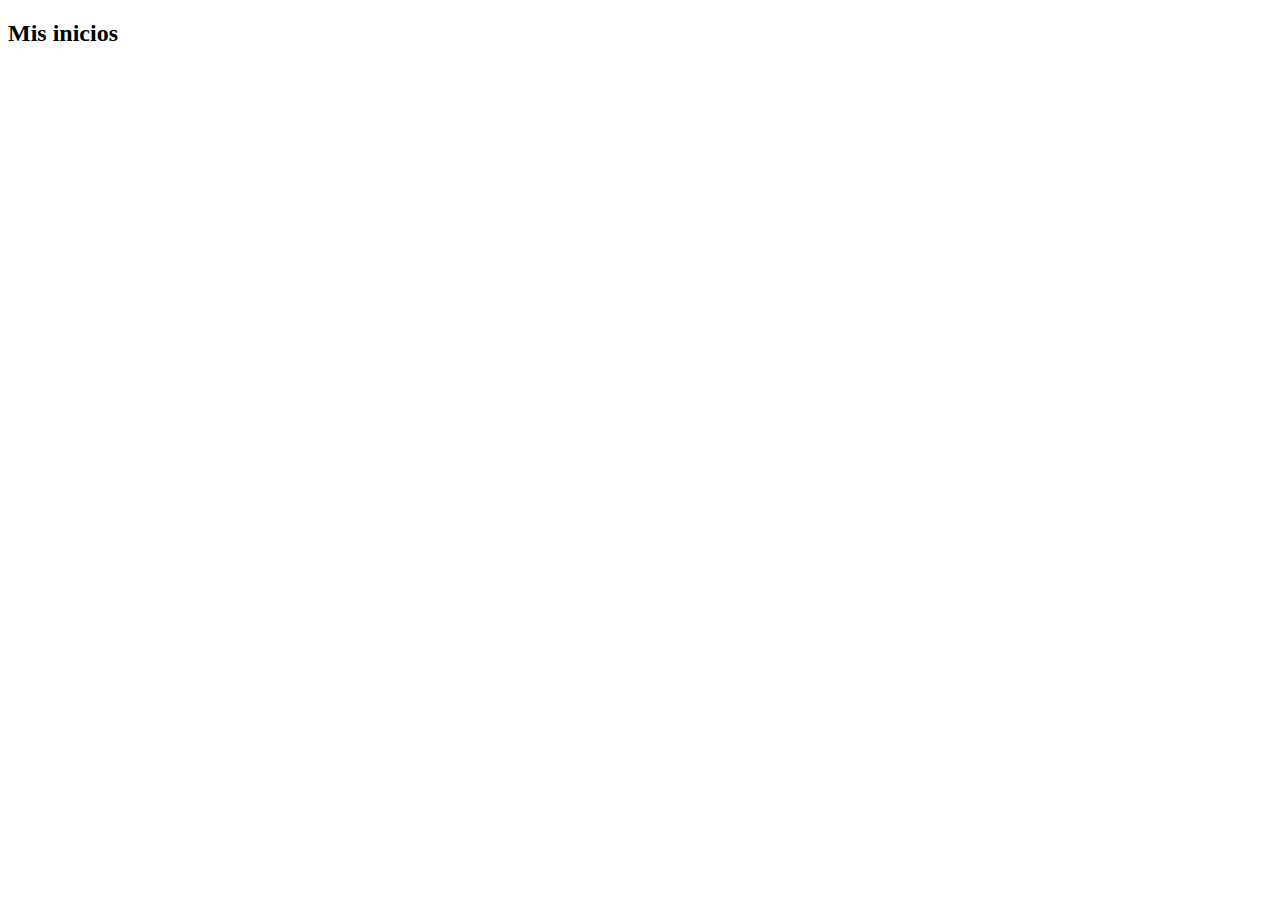
==== Clase8CVPersonal/sobremi.html @ c76cedb0 "primer commit" ====
<!DOCTYPE html>
<html lang="en">
<head>
    <meta charset="UTF-8">
    <meta http-equiv="X-UA-Compatible" content="IE=edge">
    <meta name="viewport" content="width=device-width, initial-scale=1.0">
    <title>Sobre Mi</title>
</head>
<body>
    <h2>Mis inicios</h2>
    <p>

    </p>
</body>
</html>
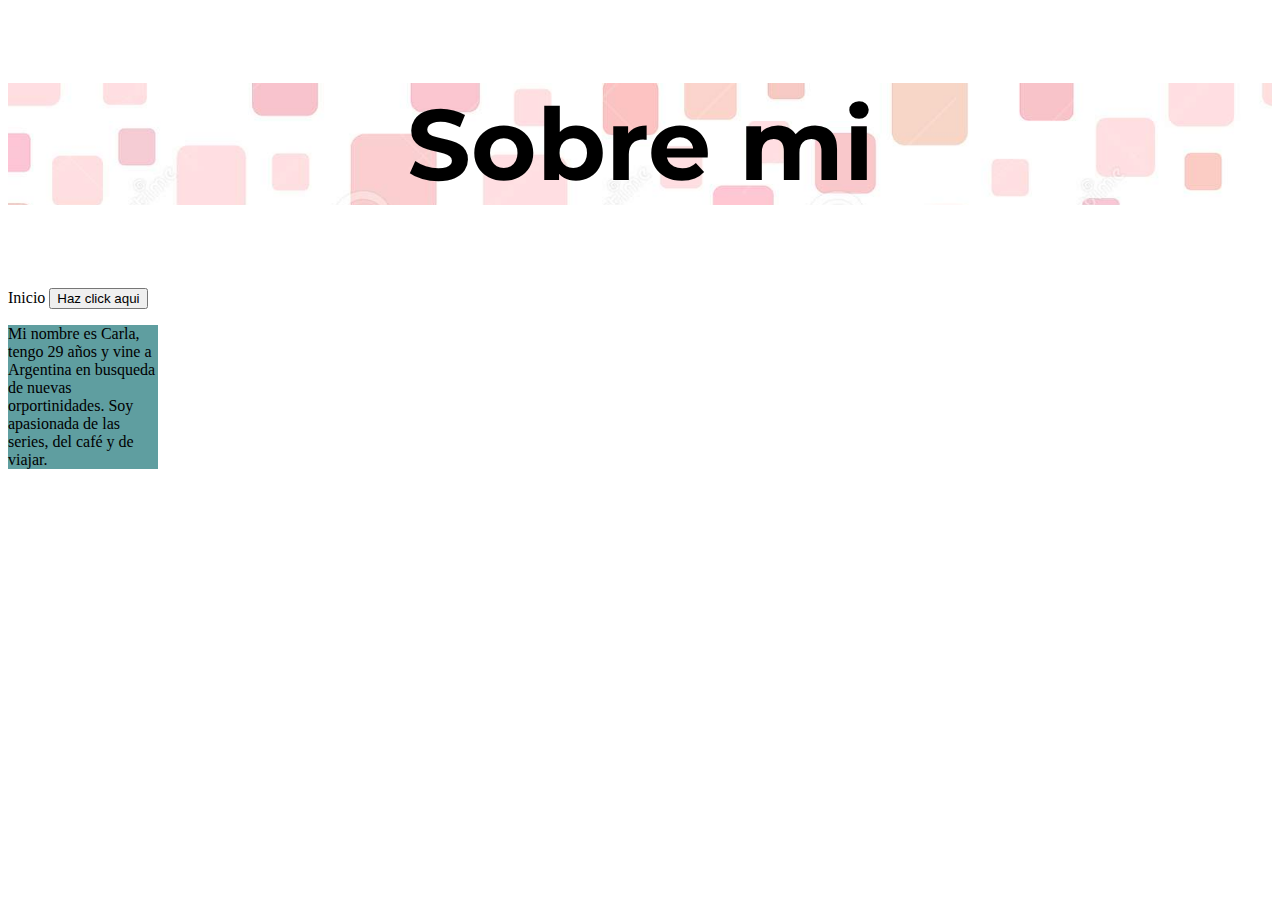
==== commit 67651b82: "Agrego informacion en sobremi.html" ====
--- a/Clase8CVPersonal/sobremi.html
+++ b/Clase8CVPersonal/sobremi.html
@@ -5,11 +5,18 @@
     <meta http-equiv="X-UA-Compatible" content="IE=edge">
     <meta name="viewport" content="width=device-width, initial-scale=1.0">
     <title>Sobre Mi</title>
+    <link rel="stylesheet" href="style.css">
+    <link rel="preconnect" href="https://fonts.googleapis.com">
+    <link rel="preconnect" href="https://fonts.gstatic.com" crossorigin>
+    <link href="https://fonts.googleapis.com/css2?family=Montserrat:wght@300&display=swap" rel="stylesheet">
 </head>
+<head>
+</head>
+</header>
 <body>
-    <h2>Mis inicios</h2>
-    <p>
-
-    </p>
+    <h2 class="segundotitulo">Sobre mi </h2>
+    <div class="Principal">
+        Inicio <a href="index.html"><button> Haz click aqui </button> </a>
+    <p class="parrafo"> Mi nombre es Carla, tengo 29 años y vine a Argentina en busqueda de nuevas orportinidades. Soy apasionada de las series, del café y de viajar.</p>
 </body>
 </html>--- a/Clase8CVPersonal/style.css
+++ b/Clase8CVPersonal/style.css
@@ -0,0 +1,66 @@
+/* Encabezado */
+.fondo {
+    background-image: url('Imagenes/background.jpg');
+    background-size: cover;
+}
+/* Foto de mi perfil */
+.DePerfil {
+    width: 150px;
+    height: 150px;
+    position: relative;
+    margin-bottom: 12px;
+    left: 600px;
+    top: 25px;
+    border-radius: 15px;
+}
+/* titulo Princial */
+h1 {
+    background-color: #e68de6;
+    font-family: 'Montserrat', sans-serif;   
+    text-align: center;
+    color: black;
+    font-weight: bold;
+    letter-spacing: 6px; 
+}
+h2 {
+    background-color:#f3c2f3 ;
+    font-family: 'Montserrat', sans-serif;
+    font-size: bold;
+
+}
+.SobreMi{
+    font-family:'Montserrat', sans-serif;
+}
+/* Parrafos */
+section {
+    font-family: Arial, Helvetica, sans-serif;
+    font-style: bold;
+}
+/* Fechas */
+span {
+    font-weight: bold; 
+}
+.Redes {
+    background-color: rgb(34, 6, 34);
+    font-family: Arial, Helvetica, sans-serif;
+    color: white;
+    text-align: center;
+}
+
+i{
+    color: white;
+    font-size: 30px;
+    
+}
+.segundotitulo {
+    background-image: url('Imagenes/background.jpg');
+    background-size: cover;
+    font-family: 'Montserrat', sans-serif;
+    text-align: center;
+    font-size: 100px;
+}
+
+.parrafo {
+    background-color: cadetblue;
+    width: 150px;
+}